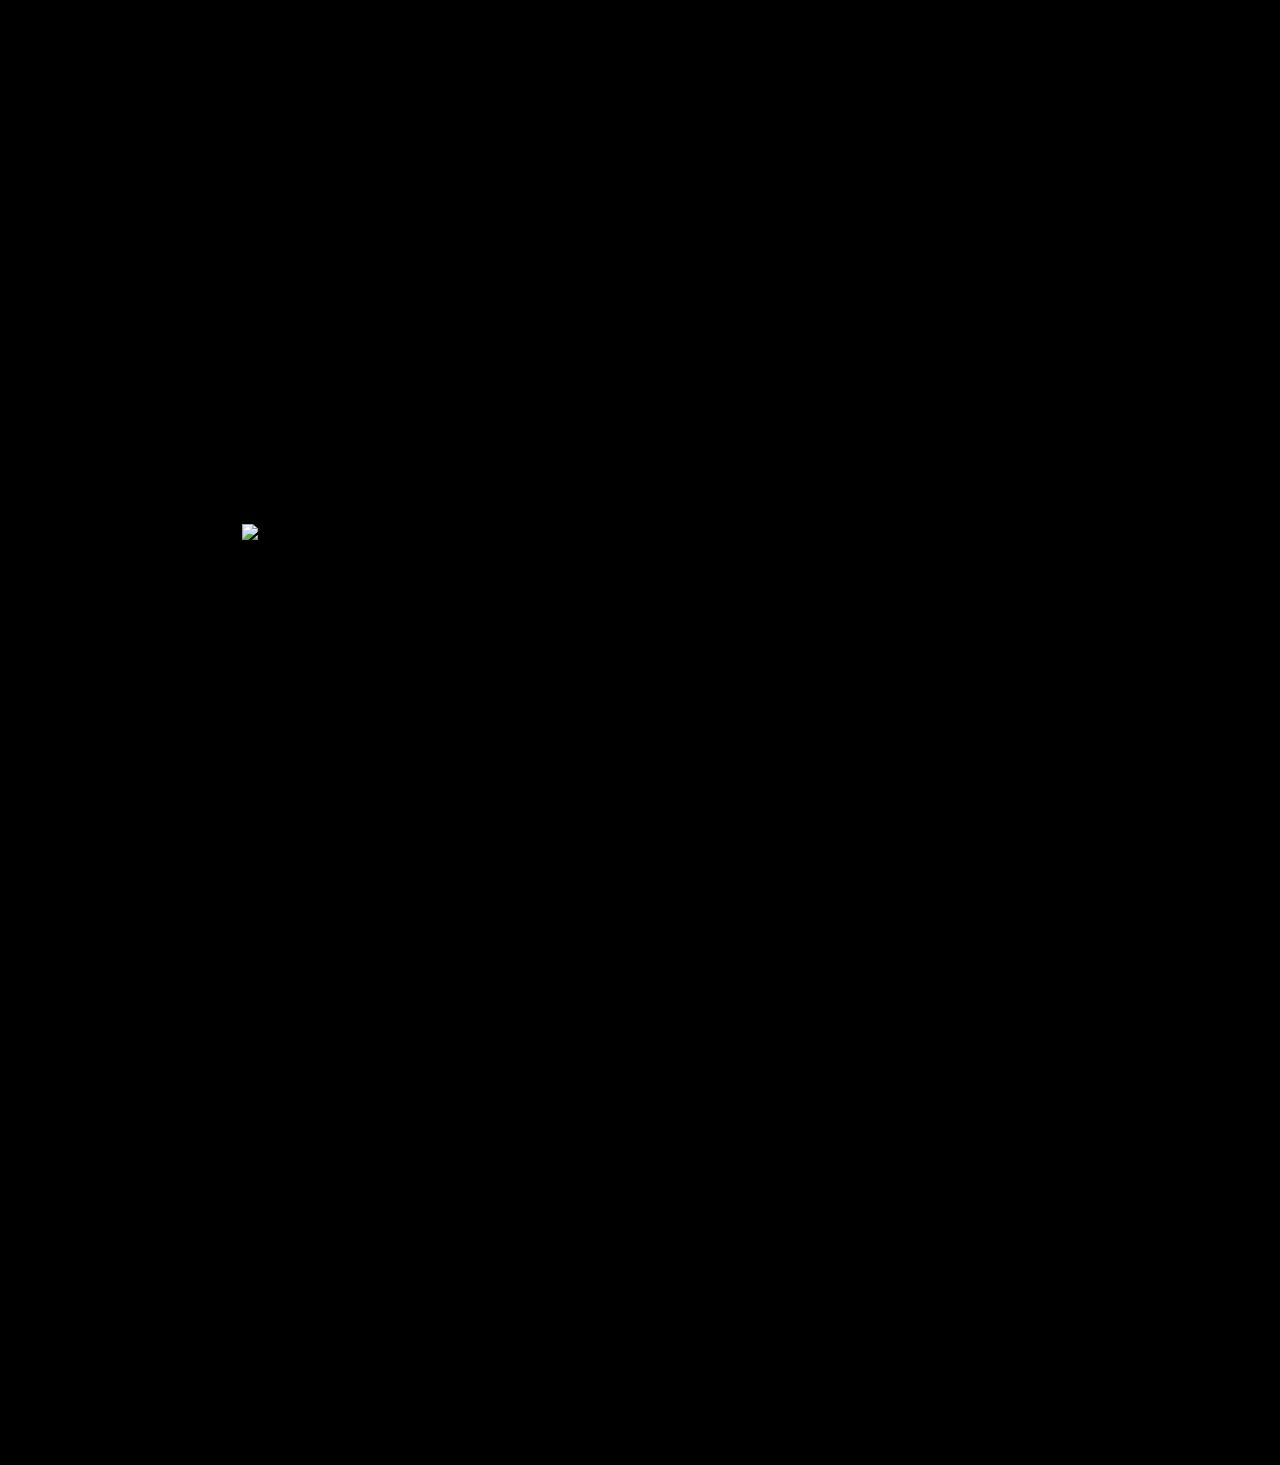
==== index.html @ ee6020fb "updating files" ====
<!DOCTYPE html>
<html>
  <head>
    <meta charset="utf-8">
    <title>LyricLibs Home</title>
    <link rel="stylesheet" type="text/css" href="./style.css">
    <link href="https://fonts.googleapis.com/css?family=Audiowide|Dekko|Covered+By+Your+Grace|Shadows+Into+Light/Permanent+Marker|Bungee+Shade|Graffiti+Treat|Chewy|Luckiest+Guy|Monoton|Paytone+One" rel="stylesheet">
  </head>
  <body class="home">
    <header class="header_home">
      <h1>Lyric Libs</h1>
    </header>
    <main class="home">
    <div class="container">
      <div class="square">
        <div class="square2">
          <div class ="container2">
      <img>
      <img src="../madlib/wills/record_nav_optimized_large.png">
        <img class="circle1">
        <img class="circle3">
         <img class="circle2">
         <img class="circle4">
       </img>
     </div>


  </main>
    <footer class="home">
      <div class="footer_home">&copy; LyricLibs LLC</div>
      <div class="footer_home"></div>
    </footer>
  </body>
</html>
---- style.css ----
main {
  height: 960px;
  width: 960px;
}


.create {
  background-color: black;
  background-size: cover;
  background-repeat: no-repeat;
  position: absolute;
}

.home {
  background-color: black;
  position: absolute;

}


header {

 font-family: 'Shadows Into Light', cursive;
 font-size: 100px;
 margin: 0 auto;
 display: inline;
 position: relative;

}


.circle1: hover{

  position: 25%, top;
  overflow: hidden;
	position: relative;
	cursor: default;
  transform-style: scale(1);

}

.circle2: hover{

   clip: 25%, bottom;
	position: relative;
	cursor: default;
  transform-style: scale(1);

}




.container {
   margin: 0 auto;
    width: 500px;
    height: 500px;
    border: 1px solid black;
}


.square {
    margin: 0 auto;
    width: 150px;
    height: 150px;
    border: 1px solid black;
    display: inline;
    }

.square2 {
   margin: 0 auto;
  width: 150px;
    height: 150px;
   border: 1px solid black;
   display: inline;
}



.container2 {
  margin: 0 auto;
  height: 600px;
  width: 600px;
  z-index: 1;
}


.img {

  width: 600px;
    height: 600px;
    margin-top: -50%;
   margin-left: -50%;
}



.player_info.country {
font-family: 'Dekko', cursive;
background-color: #DEB887;
}


.player_info.rock {
font-family: 'Permanent Marker', cursive;
background-color: #A1E68A;
}


.player_info.rnb {
font-family: 'Graffiti Treat';
background-color: #70CAD4;
}

.player_info.pop {
  background-color: #BF82E8;
font-family: 'Covered By Your Grace', cursive;
}

.country_lyrics {
font-family: 'Dekko', cursive;
background-image: url("greensplat.png");
}

.rock_lyrics {
font-family: 'Permanent Marker', cursive;
background-image: url("redsplat.png");
}


.rnb_lyrics {
font-style: 'Graffiti Treat';
background-image: url("bluesplat.png");
}

.pop_lyrics {
font-family: 'Covered By Your Grace', cursive;
background-image: url("purplesplat.png");
}



 <link href="https://fonts.googleapis.com/css?family=|Dekko|Covered+By+Your+Grace|Shadows+Into+Light/Permanent+Marker|" rel="stylesheet">
=======
body.hall {
  background-color: black;
}

h1.logo {
  font-family: "Sigmar One";
  color: #00cbcb;
}

h2.hall {
  font-family: "Monoton";
  color: #F58916;
  font-size: 50px;
  text-align: center;
}

div.HoF {
  margin-left: 50px;
  margin-right: auto;
  margin-top: 30px;
  width: 300px;
  height: 500px;
  text-align: center;
  background-image: url(assets/treblestaffsheet.gif);
  opacity: .85;
  background-size: cover;
  overflow: hidden;
}

div.HoF:hover {
  margin-left: auto;
  margin-right: auto;
  text-align: center;
  background-image: url(assets/treblestaffsheet.gif);
  opacity: .85;
  background-size: cover;
  width: 960px;
  height: 1500px;
  overflow: visible;
}

h1.country {
  font-family: 'Covered By Your Grace', cursive;
}

h2.country {
  font-family: 'Covered By Your Grace', cursive;
}

p.country {

}

h1.rock {
  font-family: 'Permanent Marker', cursive;
}

h2.rock {
  font-family: 'Permanent Marker', cursive;
}

h3.rock {

}

p.rock {

}

h1.pop {
  font-family: 'Dekko', cursive;
}

h2.pop {
  font-family: 'Dekko', cursive;
}

p.pop {

}

h1.rap {
  font-family: "Graffiti Treat", Georgia;
  font-size: 50px;
}

h2.rap {
  font-family: Georgia; serif;
  font-size: 20px;
}

p.rap {
  font-size: 16px;
  font-weight: bold;
  font-family: sans-serif;
  opacity: 1;
}

span.libbed {
  font-size: 18px;
  font-weight: bold;
  color: red;
}
>>>>>>> 78da6c491598ed5f2bb59db24adb8aadc23adc9c
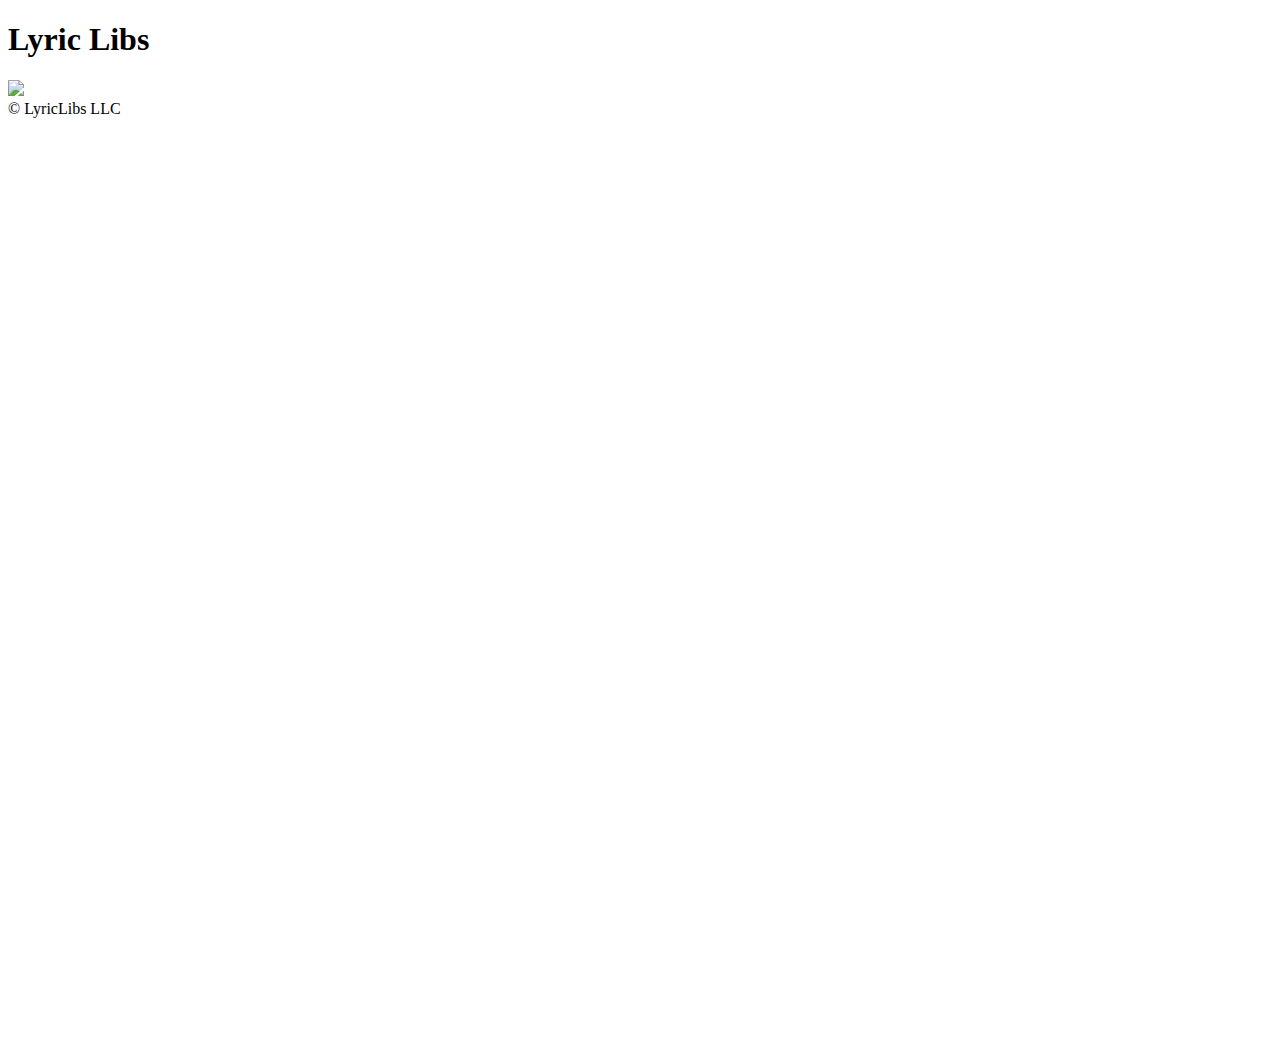
==== commit 982b46b6: "some css mods" ====
--- a/index.html
+++ b/index.html
@@ -3,29 +3,17 @@
   <head>
     <meta charset="utf-8">
     <title>LyricLibs Home</title>
-    <link rel="stylesheet" type="text/css" href="./style.css">
-    <link href="https://fonts.googleapis.com/css?family=Audiowide|Dekko|Covered+By+Your+Grace|Shadows+Into+Light/Permanent+Marker|Bungee+Shade|Graffiti+Treat|Chewy|Luckiest+Guy|Monoton|Paytone+One" rel="stylesheet">
+    <link rel="stylesheet" type="text/css" href="style.css">
+    <link href="https://fonts.googleapis.com/css?family=Audiowide|Montserrat|Dekko|Covered+By+Your+Grace|Shadows+Into+Light/Permanent+Marker|Bungee+Shade|Graffiti+Treat|Chewy|Luckiest+Guy|Monoton|Paytone+One" rel="stylesheet">
   </head>
   <body class="home">
     <header class="header_home">
       <h1>Lyric Libs</h1>
     </header>
     <main class="home">
-    <div class="container">
-      <div class="square">
-        <div class="square2">
-          <div class ="container2">
-      <img>
       <img src="../madlib/wills/record_nav_optimized_large.png">
-        <img class="circle1">
-        <img class="circle3">
-         <img class="circle2">
-         <img class="circle4">
-       </img>
-     </div>
-
-
-  </main>
+      <div></div>
+    <main>
     <footer class="home">
       <div class="footer_home">&copy; LyricLibs LLC</div>
       <div class="footer_home"></div>
--- a/style.css
+++ b/style.css
@@ -1,93 +1,66 @@
-main {
+
+body {
+
+}
+
+.create {
+  background-image: url(assets/other_better_sheetmusic.gif);
+  background-size: cover;
+  background-repeat: no-repeat;
+}
+
+main{
   height: 960px;
   width: 960px;
 }
 
-
-.create {
-  background-color: black;
-  background-size: cover;
-  background-repeat: no-repeat;
-  position: absolute;
-}
-
-.home {
-  background-color: black;
-  position: absolute;
-
-}
-
-
-header {
-
+title {
  font-family: 'Shadows Into Light', cursive;
- font-size: 100px;
- margin: 0 auto;
- display: inline;
- position: relative;
-
-}
-
-
-.circle1: hover{
-
-  position: 25%, top;
-  overflow: hidden;
-	position: relative;
-	cursor: default;
-  transform-style: scale(1);
-
-}
-
-.circle2: hover{
-
-   clip: 25%, bottom;
-	position: relative;
-	cursor: default;
-  transform-style: scale(1);
-
-}
-
-
-
-
-.container {
-   margin: 0 auto;
+  font-size: 100px;
+
+}
+
+
+
+div.container {
+  margin: 0 auto;
+    text-align: center;
     width: 500px;
     height: 500px;
     border: 1px solid black;
 }
 
 
-.square {
+div.square {
     margin: 0 auto;
     width: 150px;
     height: 150px;
+     text-align: center;
     border: 1px solid black;
     display: inline;
     }
 
-.square2 {
+div.square2 {
    margin: 0 auto;
   width: 150px;
     height: 150px;
+   text-align: center;
    border: 1px solid black;
    display: inline;
 }
 
 
 
-.container2 {
+div.Container2 {
   margin: 0 auto;
   height: 600px;
   width: 600px;
   z-index: 1;
 }
 
-
 .img {
 
-  width: 600px;
+    width: 600px;
     height: 600px;
     margin-top: -50%;
    margin-left: -50%;
@@ -117,31 +90,28 @@
 font-family: 'Covered By Your Grace', cursive;
 }
 
-.country_lyrics {
+div.country_lyrics {
 font-family: 'Dekko', cursive;
 background-image: url("greensplat.png");
 }
 
-.rock_lyrics {
+
+div.rock_lyrics {
 font-family: 'Permanent Marker', cursive;
 background-image: url("redsplat.png");
 }
 
 
-.rnb_lyrics {
+div.rnb_lyrics {
 font-style: 'Graffiti Treat';
 background-image: url("bluesplat.png");
 }
 
-.pop_lyrics {
+div.pop_lyrics {
 font-family: 'Covered By Your Grace', cursive;
 background-image: url("purplesplat.png");
 }
 
-
-
- <link href="https://fonts.googleapis.com/css?family=|Dekko|Covered+By+Your+Grace|Shadows+Into+Light/Permanent+Marker|" rel="stylesheet">
-=======
 body.hall {
   background-color: black;
 }
@@ -159,26 +129,27 @@
 }
 
 div.HoF {
-  margin-left: 50px;
+  margin-left: 350px;
   margin-right: auto;
   margin-top: 30px;
-  width: 300px;
-  height: 500px;
+  background-size: 300px 500;
+  height: 490px;
   text-align: center;
   background-image: url(assets/treblestaffsheet.gif);
   opacity: .85;
-  background-size: cover;
   overflow: hidden;
-}
+  -webkit-transition: width 4s, height 4s;
+  transition: width 4s, height 4s;
+  -webkit-transition-timing-function: ease;
+}
+
 
 div.HoF:hover {
-  margin-left: auto;
-  margin-right: auto;
+  margin: 0 auto;
   text-align: center;
   background-image: url(assets/treblestaffsheet.gif);
-  opacity: .85;
   background-size: cover;
-  width: 960px;
+  width: 100%;
   height: 1500px;
   overflow: visible;
 }
@@ -191,7 +162,13 @@
   font-family: 'Covered By Your Grace', cursive;
 }
 
+h3.country {
+  font-family: 'Montserrat';
+  color: #1F92F0;
+}
+
 p.country {
+  font-family: 'Montserrat', sans-serif;
 
 }
 
@@ -243,6 +220,5 @@
 span.libbed {
   font-size: 18px;
   font-weight: bold;
-  color: red;
-}
->>>>>>> 78da6c491598ed5f2bb59db24adb8aadc23adc9c
+  color: #F25607;
+}
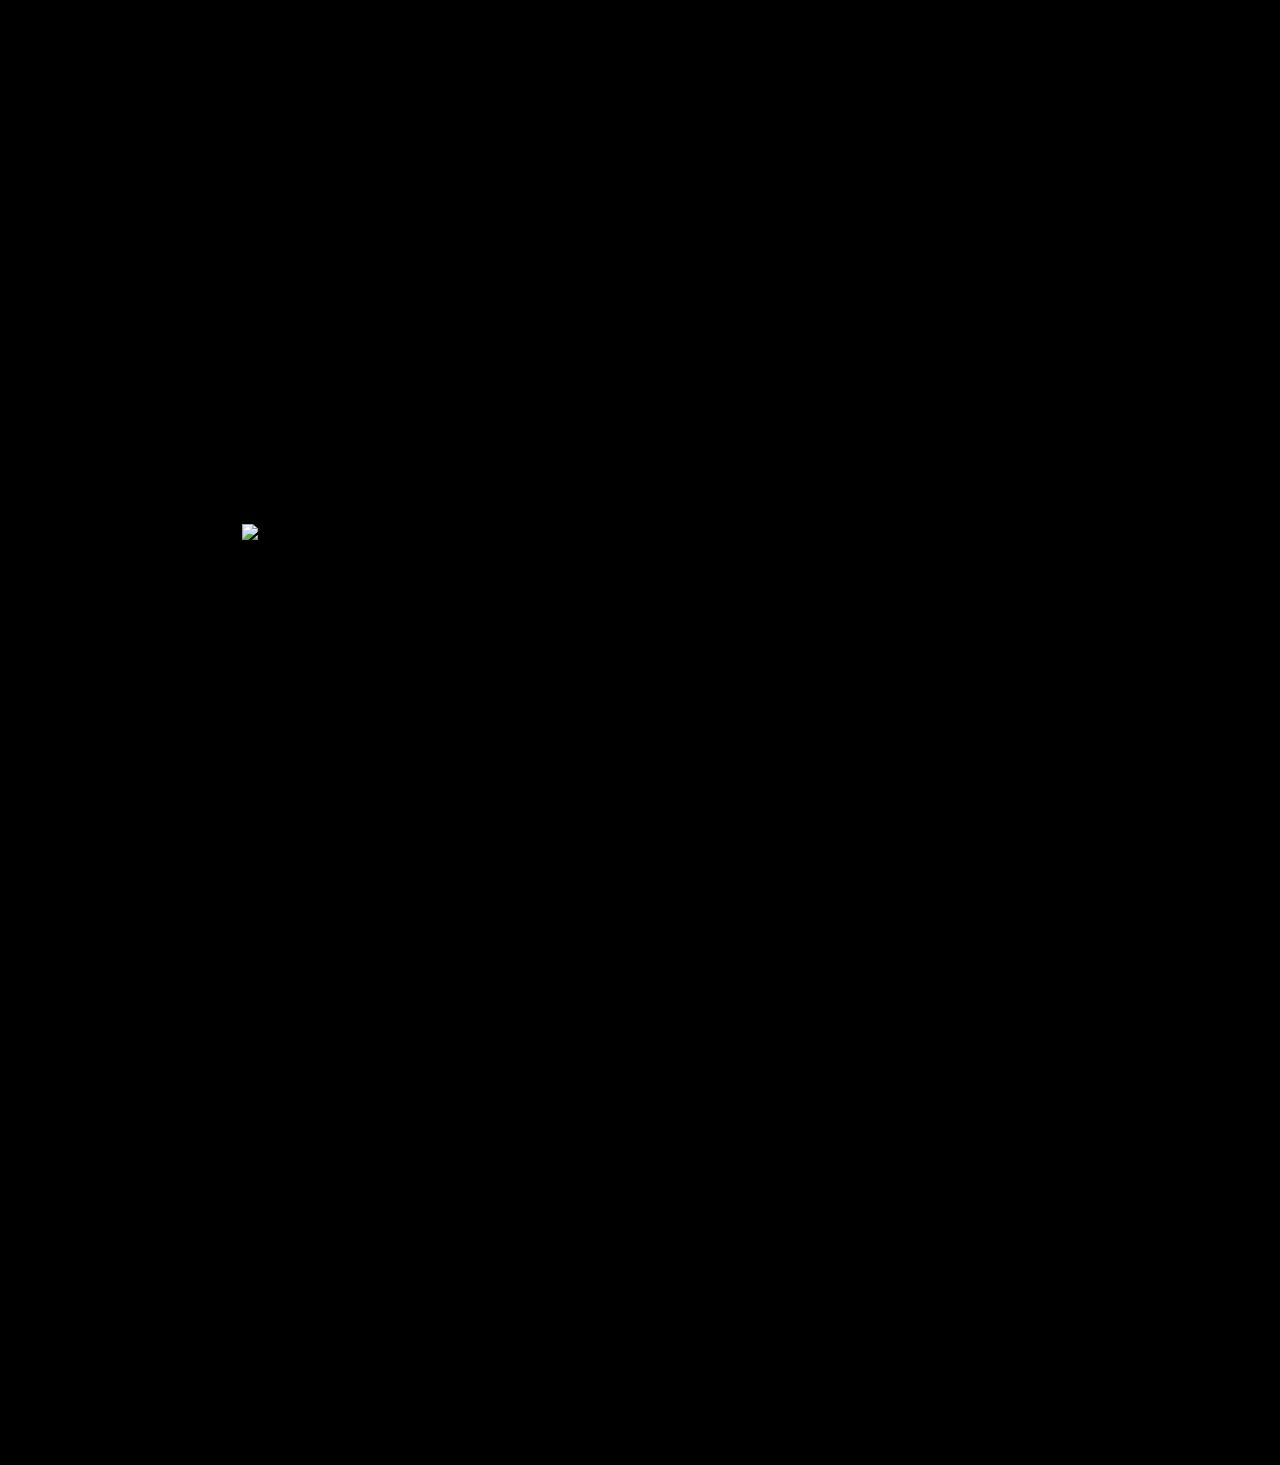
==== commit 6b16c117: "fixing merge conflict" ====
--- a/index.html
+++ b/index.html
@@ -5,15 +5,28 @@
     <title>LyricLibs Home</title>
     <link rel="stylesheet" type="text/css" href="style.css">
     <link href="https://fonts.googleapis.com/css?family=Audiowide|Montserrat|Dekko|Covered+By+Your+Grace|Shadows+Into+Light/Permanent+Marker|Bungee+Shade|Graffiti+Treat|Chewy|Luckiest+Guy|Monoton|Paytone+One" rel="stylesheet">
+    <link rel="stylesheet" type="text/css" href="./style.css">
   </head>
   <body class="home">
     <header class="header_home">
       <h1>Lyric Libs</h1>
     </header>
     <main class="home">
+    <div class="container">
+      <div class="square">
+        <div class="square2">
+          <div class ="container2">
+      <img>
       <img src="../madlib/wills/record_nav_optimized_large.png">
-      <div></div>
-    <main>
+        <img class="circle1">
+        <img class="circle3">
+         <img class="circle2">
+         <img class="circle4">
+       </img>
+     </div>
+
+
+  </main>
     <footer class="home">
       <div class="footer_home">&copy; LyricLibs LLC</div>
       <div class="footer_home"></div>
--- a/style.css
+++ b/style.css
@@ -1,66 +1,93 @@
-
-body {
-
-}
+main {
+  height: 960px;
+  width: 960px;
+}
+
 
 .create {
-  background-image: url(assets/other_better_sheetmusic.gif);
+  background-color: black;
   background-size: cover;
   background-repeat: no-repeat;
-}
-
-main{
-  height: 960px;
-  width: 960px;
-}
-
-title {
+  position: absolute;
+}
+
+.home {
+  background-color: black;
+  position: absolute;
+
+}
+
+
+header {
+
  font-family: 'Shadows Into Light', cursive;
-  font-size: 100px;
-
-}
-
-
-
-div.container {
-  margin: 0 auto;
-    text-align: center;
+ font-size: 100px;
+ margin: 0 auto;
+ display: inline;
+ position: relative;
+
+}
+
+
+.circle1: hover{
+
+  position: 25%, top;
+  overflow: hidden;
+	position: relative;
+	cursor: default;
+  transform-style: scale(1);
+
+}
+
+.circle2: hover{
+
+   clip: 25%, bottom;
+	position: relative;
+	cursor: default;
+  transform-style: scale(1);
+
+}
+
+
+
+
+.container {
+   margin: 0 auto;
     width: 500px;
     height: 500px;
     border: 1px solid black;
 }
 
 
-div.square {
+.square {
     margin: 0 auto;
     width: 150px;
     height: 150px;
-     text-align: center;
     border: 1px solid black;
     display: inline;
     }
 
-div.square2 {
+.square2 {
    margin: 0 auto;
   width: 150px;
     height: 150px;
-   text-align: center;
    border: 1px solid black;
    display: inline;
 }
 
 
 
-div.Container2 {
+.container2 {
   margin: 0 auto;
   height: 600px;
   width: 600px;
   z-index: 1;
 }
 
+
 .img {
 
-    width: 600px;
+  width: 600px;
     height: 600px;
     margin-top: -50%;
    margin-left: -50%;
@@ -90,24 +117,23 @@
 font-family: 'Covered By Your Grace', cursive;
 }
 
-div.country_lyrics {
+.country_lyrics {
 font-family: 'Dekko', cursive;
 background-image: url("greensplat.png");
 }
 
-
-div.rock_lyrics {
+.rock_lyrics {
 font-family: 'Permanent Marker', cursive;
 background-image: url("redsplat.png");
 }
 
 
-div.rnb_lyrics {
+.rnb_lyrics {
 font-style: 'Graffiti Treat';
 background-image: url("bluesplat.png");
 }
 
-div.pop_lyrics {
+.pop_lyrics {
 font-family: 'Covered By Your Grace', cursive;
 background-image: url("purplesplat.png");
 }
--- a/style.css
+++ b/style.css
@@ -1,66 +1,93 @@
-
-body {
-
-}
+main {
+  height: 960px;
+  width: 960px;
+}
+
 
 .create {
-  background-image: url(assets/other_better_sheetmusic.gif);
+  background-color: black;
   background-size: cover;
   background-repeat: no-repeat;
-}
-
-main{
-  height: 960px;
-  width: 960px;
-}
-
-title {
+  position: absolute;
+}
+
+.home {
+  background-color: black;
+  position: absolute;
+
+}
+
+
+header {
+
  font-family: 'Shadows Into Light', cursive;
-  font-size: 100px;
-
-}
-
-
-
-div.container {
-  margin: 0 auto;
-    text-align: center;
+ font-size: 100px;
+ margin: 0 auto;
+ display: inline;
+ position: relative;
+
+}
+
+
+.circle1: hover{
+
+  position: 25%, top;
+  overflow: hidden;
+	position: relative;
+	cursor: default;
+  transform-style: scale(1);
+
+}
+
+.circle2: hover{
+
+   clip: 25%, bottom;
+	position: relative;
+	cursor: default;
+  transform-style: scale(1);
+
+}
+
+
+
+
+.container {
+   margin: 0 auto;
     width: 500px;
     height: 500px;
     border: 1px solid black;
 }
 
 
-div.square {
+.square {
     margin: 0 auto;
     width: 150px;
     height: 150px;
-     text-align: center;
     border: 1px solid black;
     display: inline;
     }
 
-div.square2 {
+.square2 {
    margin: 0 auto;
   width: 150px;
     height: 150px;
-   text-align: center;
    border: 1px solid black;
    display: inline;
 }
 
 
 
-div.Container2 {
+.container2 {
   margin: 0 auto;
   height: 600px;
   width: 600px;
   z-index: 1;
 }
 
+
 .img {
 
-    width: 600px;
+  width: 600px;
     height: 600px;
     margin-top: -50%;
    margin-left: -50%;
@@ -90,24 +117,23 @@
 font-family: 'Covered By Your Grace', cursive;
 }
 
-div.country_lyrics {
+.country_lyrics {
 font-family: 'Dekko', cursive;
 background-image: url("greensplat.png");
 }
 
-
-div.rock_lyrics {
+.rock_lyrics {
 font-family: 'Permanent Marker', cursive;
 background-image: url("redsplat.png");
 }
 
 
-div.rnb_lyrics {
+.rnb_lyrics {
 font-style: 'Graffiti Treat';
 background-image: url("bluesplat.png");
 }
 
-div.pop_lyrics {
+.pop_lyrics {
 font-family: 'Covered By Your Grace', cursive;
 background-image: url("purplesplat.png");
 }
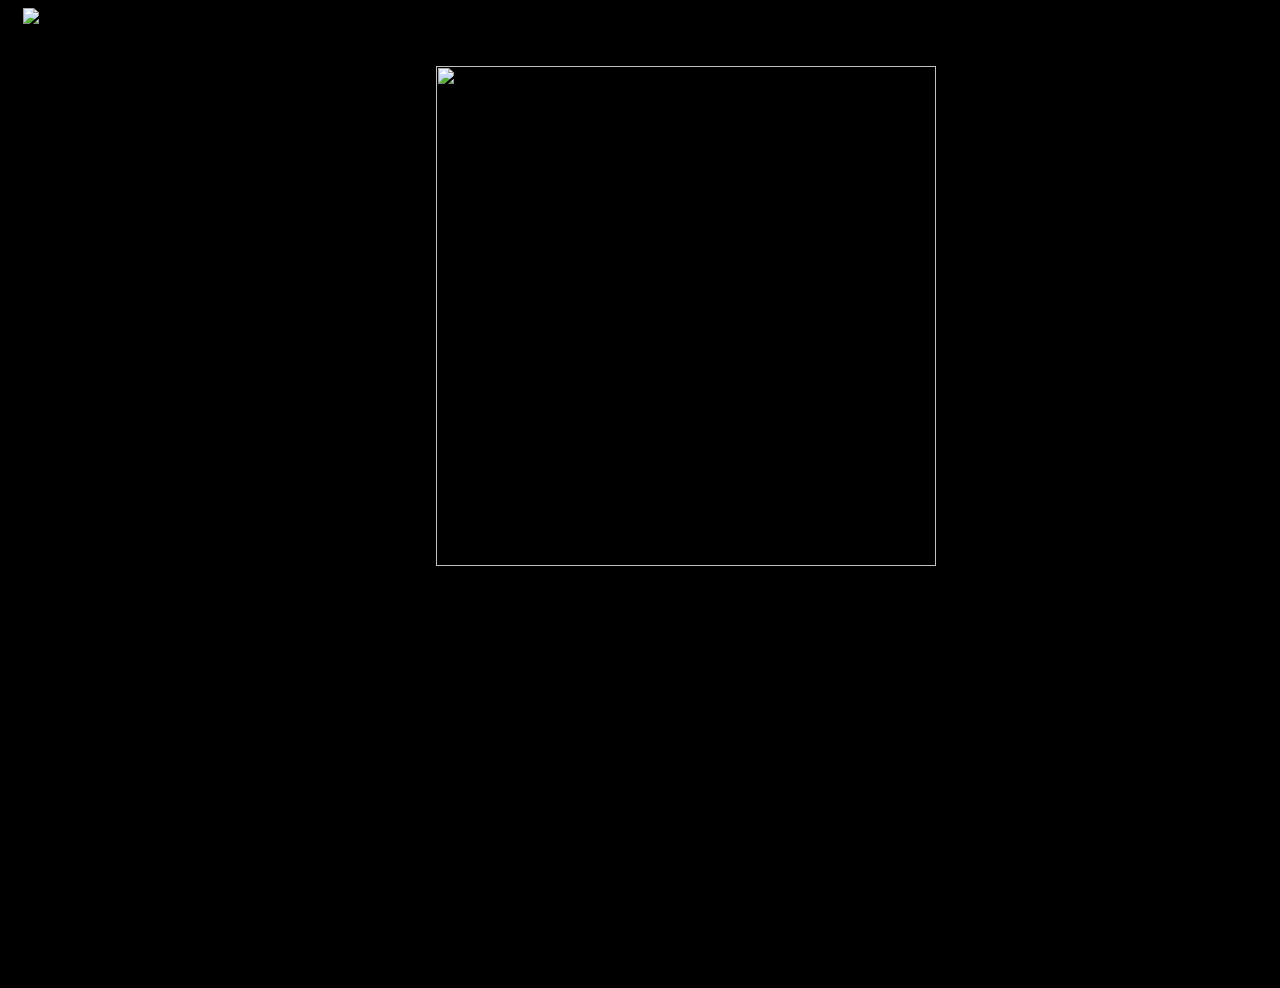
==== commit 0e2b98df: "jesus harold cristo i think i finally got it" ====
--- a/index.html
+++ b/index.html
@@ -9,27 +9,21 @@
   </head>
   <body class="home">
     <header class="header_home">
-      <h1>Lyric Libs</h1>
+      <img src="assets/LyricLibsBanner.png" class="banner">
     </header>
     <main class="home">
     <div class="container">
-      <div class="square">
-        <div class="square2">
-          <div class ="container2">
-      <img>
-      <img src="../madlib/wills/record_nav_optimized_large.png">
-        <img class="circle1">
-        <img class="circle3">
-         <img class="circle2">
-         <img class="circle4">
-       </img>
-     </div>
-
-
-  </main>
+      <img src="../madlib/wills/record_nav_optimized_large.png" class="record1">
+      <a id="rock_link" href="index2.html"><img class="hidden" id="rock_piece" src="../madlib/navIMGupdt/rockQuadA.png"></a>
+      <a id="pop_link" href="index2.html"><img class="hidden" id="pop_piece" src="../madlib/navIMGupdt/popQuadB.png" href="index2.html"></a>
+      <a id="rnb_link" href="index2.html"><img class="hidden" id="rnb_piece" src="../madlib/navIMGupdt/rnbQuadC.png" href="index2.html"></a>
+      <a id="country_link" href="index2.html"><img class="hidden" id="country_piece" src="../madlib/navIMGupdt/countryQuadD.png" href="index2.html"></a>
+    </div>
+    </main>
     <footer class="home">
       <div class="footer_home">&copy; LyricLibs LLC</div>
       <div class="footer_home"></div>
     </footer>
+    <script type="text/javascript" src="app1.js"></script>
   </body>
 </html>
--- a/style.css
+++ b/style.css
@@ -17,8 +17,7 @@
 
 }
 
-
-header {
+/*header {
 
  font-family: 'Shadows Into Light', cursive;
  font-size: 100px;
@@ -26,74 +25,148 @@
  display: inline;
  position: relative;
 
-}
-
-
-.circle1: hover{
-
-  position: 25%, top;
-  overflow: hidden;
-	position: relative;
-	cursor: default;
-  transform-style: scale(1);
-
-}
-
-.circle2: hover{
-
-   clip: 25%, bottom;
-	position: relative;
-	cursor: default;
-  transform-style: scale(1);
-
-}
-
-
-
-
-.container {
-   margin: 0 auto;
-    width: 500px;
-    height: 500px;
-    border: 1px solid black;
-}
-
-
-.square {
-    margin: 0 auto;
-    width: 150px;
-    height: 150px;
-    border: 1px solid black;
-    display: inline;
-    }
-
-.square2 {
-   margin: 0 auto;
-  width: 150px;
-    height: 150px;
-   border: 1px solid black;
-   display: inline;
-}
-
-
-
-.container2 {
-  margin: 0 auto;
-  height: 600px;
-  width: 600px;
-  z-index: 1;
-}
-
-
-.img {
-
-  width: 600px;
-    height: 600px;
-    margin-top: -50%;
-   margin-left: -50%;
-}
-
-
+}*/
+
+header {
+  margin-left: 15px;
+}
+
+img.banner {
+  height: 120px;
+}
+
+div.container {
+  padding: 50px;
+   margin-left: 90px;
+   margin-top: -300px;
+   width: 500px;
+   height: 500px;
+   top: 30%;
+   left: 30%;
+   position: relative;
+}
+
+img.record1 {
+  position: absolute;
+  height: 500px;
+  width: 500px;
+}
+
+}
+
+#rock_link {
+  position: absolute;
+  top: 50px;
+  left: 50px;
+  height: 250px;
+  width: 250px;
+  border: 0px;
+}
+
+#pop_link {
+  position: absolute;
+  top: 50px;
+  right: 50px;
+  height: 250px;
+  width: 250px;
+  border: 0px;
+}
+
+#rnb_link {
+  position: absolute;
+  top: 50px;
+  left: 0px;
+  height: 250px;
+  width: 250px;
+  border: 0px;
+}
+
+#country_link {
+  position: absolute;
+  top: 50px;
+  right: 0px;
+  height: 250px;
+  width: 250px;
+  border: 0px;
+}
+
+#rock_piece {
+  position: absolute;
+  top: 50px;
+  left: 60px;
+  height: 250px;
+  width: 250px;
+  border: 0px;
+  opacity: 0;
+}
+
+#pop_piece {
+  position: absolute;
+  top: 0px;
+  right: -10px;
+  height: 250px;
+  width: 250px;
+  border: 0px;
+  opacity: 0;
+}
+
+#rnb_piece {
+  position: absolute;
+  top: 250px;
+  left: 60px;
+  height: 250px;
+  width: 250px;
+  border: 0px;
+  opacity: 0;
+}
+
+#country_piece {
+  position: absolute;
+  top: 250px;
+  right: 40px;
+  height: 250px;
+  width: 250px;
+  border: 0px;
+  opacity: 0;
+}
+
+/*#rock_piece:hover {
+  position: absolute;
+  top: 50px;
+  left: 60px;
+  height: 300px;
+  width: 300px;
+  border: 0px;
+}
+
+#pop_piece:hover {
+  position: absolute;
+  top: 50px;
+  right: 50px;
+  height: 300px;
+  width: 300px;
+  border: 0px;
+}
+
+#rnb_piece:hover {
+  position: absolute;
+  top: 350px;
+  left: 60px;
+  height: 300px;
+  width: 300px;
+  border: 0px;
+  opacity: 1;
+}
+
+#country_piece:hover {
+  position: absolute;
+  top: 350px;
+  right: 50px;
+  height: 300px;
+  width: 300px;
+  border: 0px;
+  opacity: 1;
+}*/
 
 .player_info.country {
 font-family: 'Dekko', cursive;
@@ -140,11 +213,6 @@
 
 body.hall {
   background-color: black;
-}
-
-h1.logo {
-  font-family: "Sigmar One";
-  color: #00cbcb;
 }
 
 h2.hall {
@@ -158,11 +226,12 @@
   margin-left: 350px;
   margin-right: auto;
   margin-top: 30px;
+  margin-bottom: 15px;
   background-size: 300px 500;
   height: 490px;
   text-align: center;
-  background-image: url(assets/treblestaffsheet.gif);
-  opacity: .85;
+  background-image: url(assets/treblestaffsheet.png);
+  background-color: white;
   overflow: hidden;
   -webkit-transition: width 4s, height 4s;
   transition: width 4s, height 4s;
@@ -172,12 +241,14 @@
 
 div.HoF:hover {
   margin: 0 auto;
+  margin-top: 30px;
   text-align: center;
-  background-image: url(assets/treblestaffsheet.gif);
+  background-image: url(assets/treblestaffsheet.png);
+  background-color: white;
   background-size: cover;
   width: 100%;
   height: 1500px;
-  overflow: visible;
+  overflow: hidden;
 }
 
 h1.country {
@@ -190,7 +261,7 @@
 
 h3.country {
   font-family: 'Montserrat';
-  color: #1F92F0;
+  color: #3449B7;
 }
 
 p.country {
@@ -207,11 +278,12 @@
 }
 
 h3.rock {
-
+  font-family: 'Permanent Marker', cursive;
+  color: #3449B7;
 }
 
 p.rock {
-
+  font-family: 'Permanent Marker', cursive;
 }
 
 h1.pop {
@@ -220,6 +292,10 @@
 
 h2.pop {
   font-family: 'Dekko', cursive;
+}
+
+h3.pop {
+  color: #3449B7;
 }
 
 p.pop {
@@ -234,6 +310,11 @@
 h2.rap {
   font-family: Georgia; serif;
   font-size: 20px;
+}
+
+h3.rap {
+  font-family: Georgie; serif;
+  color: #3449B7;
 }
 
 p.rap {
--- a/style.css
+++ b/style.css
@@ -17,8 +17,7 @@
 
 }
 
-
-header {
+/*header {
 
  font-family: 'Shadows Into Light', cursive;
  font-size: 100px;
@@ -26,74 +25,148 @@
  display: inline;
  position: relative;
 
-}
-
-
-.circle1: hover{
-
-  position: 25%, top;
-  overflow: hidden;
-	position: relative;
-	cursor: default;
-  transform-style: scale(1);
-
-}
-
-.circle2: hover{
-
-   clip: 25%, bottom;
-	position: relative;
-	cursor: default;
-  transform-style: scale(1);
-
-}
-
-
-
-
-.container {
-   margin: 0 auto;
-    width: 500px;
-    height: 500px;
-    border: 1px solid black;
-}
-
-
-.square {
-    margin: 0 auto;
-    width: 150px;
-    height: 150px;
-    border: 1px solid black;
-    display: inline;
-    }
-
-.square2 {
-   margin: 0 auto;
-  width: 150px;
-    height: 150px;
-   border: 1px solid black;
-   display: inline;
-}
-
-
-
-.container2 {
-  margin: 0 auto;
-  height: 600px;
-  width: 600px;
-  z-index: 1;
-}
-
-
-.img {
-
-  width: 600px;
-    height: 600px;
-    margin-top: -50%;
-   margin-left: -50%;
-}
-
-
+}*/
+
+header {
+  margin-left: 15px;
+}
+
+img.banner {
+  height: 120px;
+}
+
+div.container {
+  padding: 50px;
+   margin-left: 90px;
+   margin-top: -300px;
+   width: 500px;
+   height: 500px;
+   top: 30%;
+   left: 30%;
+   position: relative;
+}
+
+img.record1 {
+  position: absolute;
+  height: 500px;
+  width: 500px;
+}
+
+}
+
+#rock_link {
+  position: absolute;
+  top: 50px;
+  left: 50px;
+  height: 250px;
+  width: 250px;
+  border: 0px;
+}
+
+#pop_link {
+  position: absolute;
+  top: 50px;
+  right: 50px;
+  height: 250px;
+  width: 250px;
+  border: 0px;
+}
+
+#rnb_link {
+  position: absolute;
+  top: 50px;
+  left: 0px;
+  height: 250px;
+  width: 250px;
+  border: 0px;
+}
+
+#country_link {
+  position: absolute;
+  top: 50px;
+  right: 0px;
+  height: 250px;
+  width: 250px;
+  border: 0px;
+}
+
+#rock_piece {
+  position: absolute;
+  top: 50px;
+  left: 60px;
+  height: 250px;
+  width: 250px;
+  border: 0px;
+  opacity: 0;
+}
+
+#pop_piece {
+  position: absolute;
+  top: 0px;
+  right: -10px;
+  height: 250px;
+  width: 250px;
+  border: 0px;
+  opacity: 0;
+}
+
+#rnb_piece {
+  position: absolute;
+  top: 250px;
+  left: 60px;
+  height: 250px;
+  width: 250px;
+  border: 0px;
+  opacity: 0;
+}
+
+#country_piece {
+  position: absolute;
+  top: 250px;
+  right: 40px;
+  height: 250px;
+  width: 250px;
+  border: 0px;
+  opacity: 0;
+}
+
+/*#rock_piece:hover {
+  position: absolute;
+  top: 50px;
+  left: 60px;
+  height: 300px;
+  width: 300px;
+  border: 0px;
+}
+
+#pop_piece:hover {
+  position: absolute;
+  top: 50px;
+  right: 50px;
+  height: 300px;
+  width: 300px;
+  border: 0px;
+}
+
+#rnb_piece:hover {
+  position: absolute;
+  top: 350px;
+  left: 60px;
+  height: 300px;
+  width: 300px;
+  border: 0px;
+  opacity: 1;
+}
+
+#country_piece:hover {
+  position: absolute;
+  top: 350px;
+  right: 50px;
+  height: 300px;
+  width: 300px;
+  border: 0px;
+  opacity: 1;
+}*/
 
 .player_info.country {
 font-family: 'Dekko', cursive;
@@ -140,11 +213,6 @@
 
 body.hall {
   background-color: black;
-}
-
-h1.logo {
-  font-family: "Sigmar One";
-  color: #00cbcb;
 }
 
 h2.hall {
@@ -158,11 +226,12 @@
   margin-left: 350px;
   margin-right: auto;
   margin-top: 30px;
+  margin-bottom: 15px;
   background-size: 300px 500;
   height: 490px;
   text-align: center;
-  background-image: url(assets/treblestaffsheet.gif);
-  opacity: .85;
+  background-image: url(assets/treblestaffsheet.png);
+  background-color: white;
   overflow: hidden;
   -webkit-transition: width 4s, height 4s;
   transition: width 4s, height 4s;
@@ -172,12 +241,14 @@
 
 div.HoF:hover {
   margin: 0 auto;
+  margin-top: 30px;
   text-align: center;
-  background-image: url(assets/treblestaffsheet.gif);
+  background-image: url(assets/treblestaffsheet.png);
+  background-color: white;
   background-size: cover;
   width: 100%;
   height: 1500px;
-  overflow: visible;
+  overflow: hidden;
 }
 
 h1.country {
@@ -190,7 +261,7 @@
 
 h3.country {
   font-family: 'Montserrat';
-  color: #1F92F0;
+  color: #3449B7;
 }
 
 p.country {
@@ -207,11 +278,12 @@
 }
 
 h3.rock {
-
+  font-family: 'Permanent Marker', cursive;
+  color: #3449B7;
 }
 
 p.rock {
-
+  font-family: 'Permanent Marker', cursive;
 }
 
 h1.pop {
@@ -220,6 +292,10 @@
 
 h2.pop {
   font-family: 'Dekko', cursive;
+}
+
+h3.pop {
+  color: #3449B7;
 }
 
 p.pop {
@@ -234,6 +310,11 @@
 h2.rap {
   font-family: Georgia; serif;
   font-size: 20px;
+}
+
+h3.rap {
+  font-family: Georgie; serif;
+  color: #3449B7;
 }
 
 p.rap {
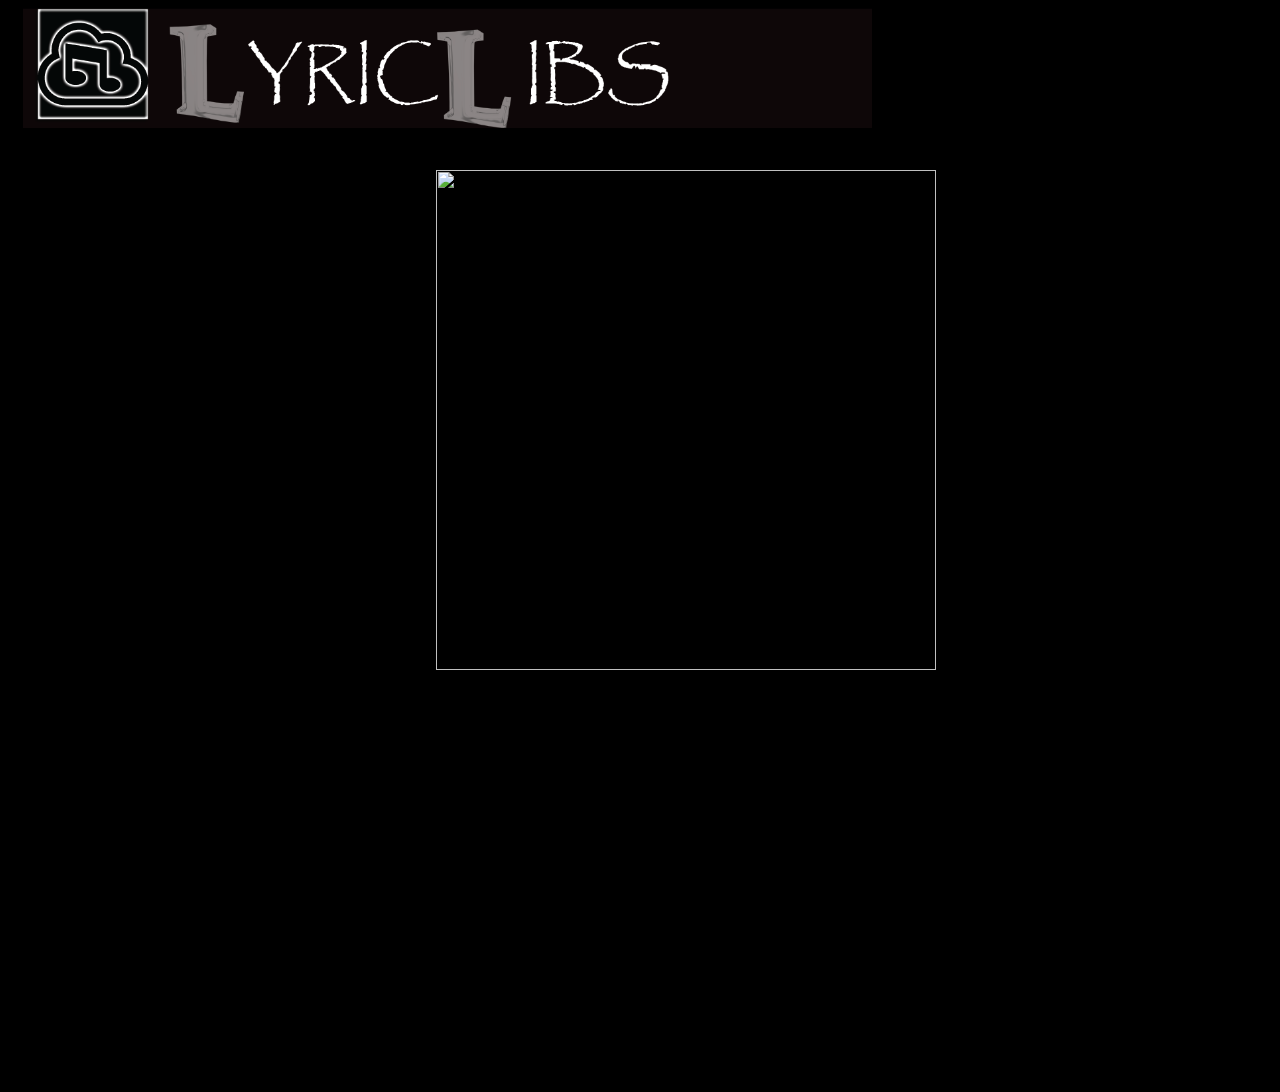
==== commit 3c3101a5: "merge" ====
--- a/index.html
+++ b/index.html
@@ -13,11 +13,12 @@
     </header>
     <main class="home">
     <div class="container">
+      <map>
       <img src="../madlib/wills/record_nav_optimized_large.png" class="record1">
       <a id="rock_link" href="index2.html"><img class="hidden" id="rock_piece" src="../madlib/navIMGupdt/rockQuadA.png"></a>
-      <a id="pop_link" href="index2.html"><img class="hidden" id="pop_piece" src="../madlib/navIMGupdt/popQuadB.png" href="index2.html"></a>
-      <a id="rnb_link" href="index2.html"><img class="hidden" id="rnb_piece" src="../madlib/navIMGupdt/rnbQuadC.png" href="index2.html"></a>
-      <a id="country_link" href="index2.html"><img class="hidden" id="country_piece" src="../madlib/navIMGupdt/countryQuadD.png" href="index2.html"></a>
+      <a id="pop_link" href="index2.html"><img class="hidden" id="pop_piece" src="../madlib/navIMGupdt/popQuadB.png"></a>
+      <a id="rnb_link" href="index2.html"><img class="hidden" id="rnb_piece" src="../madlib/navIMGupdt/rnbQuadC.png"></a>
+      <a id="country_link" href="index2.html"><img class="hidden" id="country_piece" src="../madlib/navIMGupdt/countryQuadD.png"></a>
     </div>
     </main>
     <footer class="home">
--- a/style.css
+++ b/style.css
@@ -50,8 +50,7 @@
   position: absolute;
   height: 500px;
   width: 500px;
-}
-
+  z-index: 1;
 }
 
 #rock_link {
@@ -61,6 +60,7 @@
   height: 250px;
   width: 250px;
   border: 0px;
+  z-index: 2;
 }
 
 #pop_link {
@@ -70,64 +70,89 @@
   height: 250px;
   width: 250px;
   border: 0px;
+  z-index: 2;
 }
 
 #rnb_link {
   position: absolute;
-  top: 50px;
-  left: 0px;
-  height: 250px;
-  width: 250px;
-  border: 0px;
+  top: 300px;
+  left: 50px;
+  height: 250px;
+  width: 250px;
+  border: 0px;
+  z-index: 2;
 }
 
 #country_link {
   position: absolute;
-  top: 50px;
-  right: 0px;
-  height: 250px;
-  width: 250px;
-  border: 0px;
+  top: 300px;
+  right: 50px;
+  height: 250px;
+  width: 250px;
+  border: 0px;
+  z-index: 2;
 }
 
 #rock_piece {
-  position: absolute;
   top: 50px;
   left: 60px;
   height: 250px;
   width: 250px;
   border: 0px;
-  opacity: 0;
+  z-index: : 2;
 }
 
 #pop_piece {
-  position: absolute;
+  top: 300px;
+  right: 50px;
+  height: 250px;
+  width: 250px;
+  border: 0px;
+  opacity: 0;
+}
+
+#rock_piece {
+  /*position: absolute;
+  top: 50px;
+  left: 60px;*/
+  display: block;
+  height: 250px;
+  width: 250px;
+  border: 0px;
+  opacity: 0;
+}
+
+#pop_piece {
+  /*position: absolute;
   top: 0px;
-  right: -10px;
-  height: 250px;
-  width: 250px;
-  border: 0px;
-  opacity: 0;
+  right: -10px;*/
+  height: 250px;
+  width: 250px;
+  border: 0px;
+  opacity: 0;
+  display: block;
 }
 
 #rnb_piece {
-  position: absolute;
+  /*position: absolute;
   top: 250px;
-  left: 60px;
-  height: 250px;
-  width: 250px;
-  border: 0px;
-  opacity: 0;
+  left: 60px;*/
+  height: 250px;
+  width: 250px;
+  border: 0px;
+  opacity: 0;
+  display: block;
 }
 
 #country_piece {
-  position: absolute;
+  /*position: absolute;
   top: 250px;
-  right: 40px;
-  height: 250px;
-  width: 250px;
-  border: 0px;
-  opacity: 0;
+  right: 40px;*/
+  height: 250px;
+  width: 250px;
+  border: 0px;
+  opacity: 0;
+  display: block;
 }
 
 /*#rock_piece:hover {
@@ -140,12 +165,29 @@
 }
 
 #pop_piece:hover {
-  position: absolute;
-  top: 50px;
-  right: 50px;
-  height: 300px;
-  width: 300px;
-  border: 0px;
+>>>>>>> a3932997104d0e115d7c210b27635488715e4181
+  position: absolute;
+  top: 0px;
+  right: -10px;
+  height: 250px;
+  width: 250px;
+  border: 0px;
+<<<<<<< HEAD
+  opacity: 0;
+}
+
+#rnb_piece {
+  position: absolute;
+  top: 250px;
+  left: 60px;
+  height: 250px;
+  width: 250px;
+  border: 0px;
+  opacity: 0;
+}
+
+#country_piece {
+=======
 }
 
 #rnb_piece:hover {
@@ -158,57 +200,183 @@
   opacity: 1;
 }
 
+<<<<<<< HEAD
+
+.dark-matter {
+    margin-left: auto;
+    margin-right: auto;
+    max-width: 500px;
+    background: #555;
+    padding: 20px 30px 20px 30px;
+    font: 12px "Helvetica Neue", Helvetica, Arial, sans-serif;
+    color: #D3D3D3;
+    text-shadow: 1px 1px 1px #444;
+    border: none;
+    border-radius: 5px;
+    -webkit-border-radius: 5px;
+    -moz-border-radius: 5px;
+}
+.dark-matter h1 {
+    padding: 0px 0px 10px 40px;
+    display: block;
+    border-bottom: 1px solid #444;
+    margin: -10px -30px 30px -30px;
+}
+.dark-matter h1>span {
+    display: block;
+    font-size: 11px;
+}
+.dark-matter label {
+    display: block;
+    margin: 0px 0px 5px;
+}
+.dark-matter label>span {
+    float: left;
+    width: 20%;
+    text-align: right;
+    padding-right: 10px;
+    margin-top: 10px;
+    font-weight: bold;
+}
+.dark-matter input[type="text"], .dark-matter input[type="email"], .dark-matter textarea, .dark-matter select {
+    border: none;
+    color: #525252;
+    height: 25px;
+    line-height:15px;
+    margin-bottom: 16px;
+    margin-right: 6px;
+    margin-top: 2px;
+    outline: 0 none;
+    padding: 5px 0px 5px 5px;
+    width: 70%;
+    border-radius: 2px;
+    -webkit-border-radius: 2px;
+    -moz-border-radius: 2px;
+    -moz-box-shadow: inset 0 1px 1px rgba(0, 0, 0, 0.075);
+    background: #DFDFDF;
+}
+.dark-matter select {
+    background: #DFDFDF url('down-arrow.png') no-repeat right;
+    appearance:none;
+    -webkit-appearance:none;
+    -moz-appearance: none;
+    text-indent: 0.01px;
+    text-overflow: '';
+    width: 70%;
+    height: 35px;
+    color: #525252;
+    line-height: 25px;
+}
+.dark-matter textarea{
+    height:100px;
+    padding: 5px 0px 0px 5px;
+    width: 70%;
+}
+
+button {
+    background: #FFCC02;
+    border: none;
+    padding: 10px 25px 10px 25px;
+    color: #585858;
+    border-radius: 4px;
+    -moz-border-radius: 4px;
+    -webkit-border-radius: 4px;
+    text-shadow: 1px 1px 1px #FFE477;
+    font-weight: bold;
+    box-shadow: 1px 1px 1px #3D3D3D;
+    -webkit-box-shadow:1px 1px 1px #3D3D3D;
+    -moz-box-shadow:1px 1px 1px #3D3D3D;
+}
+
+dark-matter.button:hover {
+    color: #333;
+    background-color: #EBEBEB;
+}
+
+#player_info_country {
+=======
 #country_piece:hover {
-  position: absolute;
-  top: 350px;
-  right: 50px;
-  height: 300px;
-  width: 300px;
-  border: 0px;
+>>>>>>> a3932997104d0e115d7c210b27635488715e4181
+  position: absolute;
+  top: 250px;
+  right: 40px;
+  height: 250px;
+  width: 250px;
+  border: 0px;
+<<<<<<< HEAD
+  opacity: 0;
+}
+=======
   opacity: 1;
 }*/
 
 .player_info.country {
+>>>>>>> 99d42040e817ee4d38997c232241b8f2e5af6615
 font-family: 'Dekko', cursive;
 background-color: #DEB887;
 }
 
-
-.player_info.rock {
+#player_info_rock {
+  position: relative;
 font-family: 'Permanent Marker', cursive;
 background-color: #A1E68A;
 }
 
 
-.player_info.rnb {
+#player_info_rnb {
 font-family: 'Graffiti Treat';
 background-color: #70CAD4;
-}
-
-.player_info.pop {
+
+}
+
+#player_info_pop {
   background-color: #BF82E8;
 font-family: 'Covered By Your Grace', cursive;
 }
 
-.country_lyrics {
+splatter.country_lyrics {
 font-family: 'Dekko', cursive;
-background-image: url("greensplat.png");
-}
-
-.rock_lyrics {
+width  : 740px;
+height : 498px;
+margin : 0 auto;
+
+
+background: #FFF url("../treblestaffsheet.png");
+
+}
+
+splatter.rock_lyrics {
 font-family: 'Permanent Marker', cursive;
-background-image: url("redsplat.png");
-}
-
-
-.rnb_lyrics {
+background-image: url("../redsplat.png");
+width  : 740px;
+height : 498px;
+margin : 0 auto;
+
+background: #FFF url("../treblestaffsheet.png");
+
+}
+
+
+#rnb_lyrics {
 font-style: 'Graffiti Treat';
-background-image: url("bluesplat.png");
-}
-
-.pop_lyrics {
+background-image: url("../bluesplat.png");
+width  : 740px;
+height : 498px;
+margin : 0 auto;
+
+background: #FFF url("../treblestaffsheet.png");
+
+}
+
+#pop_lyrics {
 font-family: 'Covered By Your Grace', cursive;
-background-image: url("purplesplat.png");
+background-image: url("../purple.png");
+width  : 740px;
+height : 498px;
+margin : 0 auto;
+
+background: #FFF url("../treblestaffsheet.png");
+
 }
 
 body.hall {
@@ -313,14 +481,14 @@
 }
 
 h3.rap {
-  font-family: Georgie; serif;
+  font-family: Georgia; serif;
   color: #3449B7;
 }
 
 p.rap {
   font-size: 16px;
   font-weight: bold;
-  font-family: sans-serif;
+  font-family: Georgia, sans-serif;
   opacity: 1;
 }
 
--- a/style.css
+++ b/style.css
@@ -50,8 +50,7 @@
   position: absolute;
   height: 500px;
   width: 500px;
-}
-
+  z-index: 1;
 }
 
 #rock_link {
@@ -61,6 +60,7 @@
   height: 250px;
   width: 250px;
   border: 0px;
+  z-index: 2;
 }
 
 #pop_link {
@@ -70,64 +70,89 @@
   height: 250px;
   width: 250px;
   border: 0px;
+  z-index: 2;
 }
 
 #rnb_link {
   position: absolute;
-  top: 50px;
-  left: 0px;
-  height: 250px;
-  width: 250px;
-  border: 0px;
+  top: 300px;
+  left: 50px;
+  height: 250px;
+  width: 250px;
+  border: 0px;
+  z-index: 2;
 }
 
 #country_link {
   position: absolute;
-  top: 50px;
-  right: 0px;
-  height: 250px;
-  width: 250px;
-  border: 0px;
+  top: 300px;
+  right: 50px;
+  height: 250px;
+  width: 250px;
+  border: 0px;
+  z-index: 2;
 }
 
 #rock_piece {
-  position: absolute;
   top: 50px;
   left: 60px;
   height: 250px;
   width: 250px;
   border: 0px;
-  opacity: 0;
+  z-index: : 2;
 }
 
 #pop_piece {
-  position: absolute;
+  top: 300px;
+  right: 50px;
+  height: 250px;
+  width: 250px;
+  border: 0px;
+  opacity: 0;
+}
+
+#rock_piece {
+  /*position: absolute;
+  top: 50px;
+  left: 60px;*/
+  display: block;
+  height: 250px;
+  width: 250px;
+  border: 0px;
+  opacity: 0;
+}
+
+#pop_piece {
+  /*position: absolute;
   top: 0px;
-  right: -10px;
-  height: 250px;
-  width: 250px;
-  border: 0px;
-  opacity: 0;
+  right: -10px;*/
+  height: 250px;
+  width: 250px;
+  border: 0px;
+  opacity: 0;
+  display: block;
 }
 
 #rnb_piece {
-  position: absolute;
+  /*position: absolute;
   top: 250px;
-  left: 60px;
-  height: 250px;
-  width: 250px;
-  border: 0px;
-  opacity: 0;
+  left: 60px;*/
+  height: 250px;
+  width: 250px;
+  border: 0px;
+  opacity: 0;
+  display: block;
 }
 
 #country_piece {
-  position: absolute;
+  /*position: absolute;
   top: 250px;
-  right: 40px;
-  height: 250px;
-  width: 250px;
-  border: 0px;
-  opacity: 0;
+  right: 40px;*/
+  height: 250px;
+  width: 250px;
+  border: 0px;
+  opacity: 0;
+  display: block;
 }
 
 /*#rock_piece:hover {
@@ -140,12 +165,29 @@
 }
 
 #pop_piece:hover {
-  position: absolute;
-  top: 50px;
-  right: 50px;
-  height: 300px;
-  width: 300px;
-  border: 0px;
+>>>>>>> a3932997104d0e115d7c210b27635488715e4181
+  position: absolute;
+  top: 0px;
+  right: -10px;
+  height: 250px;
+  width: 250px;
+  border: 0px;
+<<<<<<< HEAD
+  opacity: 0;
+}
+
+#rnb_piece {
+  position: absolute;
+  top: 250px;
+  left: 60px;
+  height: 250px;
+  width: 250px;
+  border: 0px;
+  opacity: 0;
+}
+
+#country_piece {
+=======
 }
 
 #rnb_piece:hover {
@@ -158,57 +200,183 @@
   opacity: 1;
 }
 
+<<<<<<< HEAD
+
+.dark-matter {
+    margin-left: auto;
+    margin-right: auto;
+    max-width: 500px;
+    background: #555;
+    padding: 20px 30px 20px 30px;
+    font: 12px "Helvetica Neue", Helvetica, Arial, sans-serif;
+    color: #D3D3D3;
+    text-shadow: 1px 1px 1px #444;
+    border: none;
+    border-radius: 5px;
+    -webkit-border-radius: 5px;
+    -moz-border-radius: 5px;
+}
+.dark-matter h1 {
+    padding: 0px 0px 10px 40px;
+    display: block;
+    border-bottom: 1px solid #444;
+    margin: -10px -30px 30px -30px;
+}
+.dark-matter h1>span {
+    display: block;
+    font-size: 11px;
+}
+.dark-matter label {
+    display: block;
+    margin: 0px 0px 5px;
+}
+.dark-matter label>span {
+    float: left;
+    width: 20%;
+    text-align: right;
+    padding-right: 10px;
+    margin-top: 10px;
+    font-weight: bold;
+}
+.dark-matter input[type="text"], .dark-matter input[type="email"], .dark-matter textarea, .dark-matter select {
+    border: none;
+    color: #525252;
+    height: 25px;
+    line-height:15px;
+    margin-bottom: 16px;
+    margin-right: 6px;
+    margin-top: 2px;
+    outline: 0 none;
+    padding: 5px 0px 5px 5px;
+    width: 70%;
+    border-radius: 2px;
+    -webkit-border-radius: 2px;
+    -moz-border-radius: 2px;
+    -moz-box-shadow: inset 0 1px 1px rgba(0, 0, 0, 0.075);
+    background: #DFDFDF;
+}
+.dark-matter select {
+    background: #DFDFDF url('down-arrow.png') no-repeat right;
+    appearance:none;
+    -webkit-appearance:none;
+    -moz-appearance: none;
+    text-indent: 0.01px;
+    text-overflow: '';
+    width: 70%;
+    height: 35px;
+    color: #525252;
+    line-height: 25px;
+}
+.dark-matter textarea{
+    height:100px;
+    padding: 5px 0px 0px 5px;
+    width: 70%;
+}
+
+button {
+    background: #FFCC02;
+    border: none;
+    padding: 10px 25px 10px 25px;
+    color: #585858;
+    border-radius: 4px;
+    -moz-border-radius: 4px;
+    -webkit-border-radius: 4px;
+    text-shadow: 1px 1px 1px #FFE477;
+    font-weight: bold;
+    box-shadow: 1px 1px 1px #3D3D3D;
+    -webkit-box-shadow:1px 1px 1px #3D3D3D;
+    -moz-box-shadow:1px 1px 1px #3D3D3D;
+}
+
+dark-matter.button:hover {
+    color: #333;
+    background-color: #EBEBEB;
+}
+
+#player_info_country {
+=======
 #country_piece:hover {
-  position: absolute;
-  top: 350px;
-  right: 50px;
-  height: 300px;
-  width: 300px;
-  border: 0px;
+>>>>>>> a3932997104d0e115d7c210b27635488715e4181
+  position: absolute;
+  top: 250px;
+  right: 40px;
+  height: 250px;
+  width: 250px;
+  border: 0px;
+<<<<<<< HEAD
+  opacity: 0;
+}
+=======
   opacity: 1;
 }*/
 
 .player_info.country {
+>>>>>>> 99d42040e817ee4d38997c232241b8f2e5af6615
 font-family: 'Dekko', cursive;
 background-color: #DEB887;
 }
 
-
-.player_info.rock {
+#player_info_rock {
+  position: relative;
 font-family: 'Permanent Marker', cursive;
 background-color: #A1E68A;
 }
 
 
-.player_info.rnb {
+#player_info_rnb {
 font-family: 'Graffiti Treat';
 background-color: #70CAD4;
-}
-
-.player_info.pop {
+
+}
+
+#player_info_pop {
   background-color: #BF82E8;
 font-family: 'Covered By Your Grace', cursive;
 }
 
-.country_lyrics {
+splatter.country_lyrics {
 font-family: 'Dekko', cursive;
-background-image: url("greensplat.png");
-}
-
-.rock_lyrics {
+width  : 740px;
+height : 498px;
+margin : 0 auto;
+
+
+background: #FFF url("../treblestaffsheet.png");
+
+}
+
+splatter.rock_lyrics {
 font-family: 'Permanent Marker', cursive;
-background-image: url("redsplat.png");
-}
-
-
-.rnb_lyrics {
+background-image: url("../redsplat.png");
+width  : 740px;
+height : 498px;
+margin : 0 auto;
+
+background: #FFF url("../treblestaffsheet.png");
+
+}
+
+
+#rnb_lyrics {
 font-style: 'Graffiti Treat';
-background-image: url("bluesplat.png");
-}
-
-.pop_lyrics {
+background-image: url("../bluesplat.png");
+width  : 740px;
+height : 498px;
+margin : 0 auto;
+
+background: #FFF url("../treblestaffsheet.png");
+
+}
+
+#pop_lyrics {
 font-family: 'Covered By Your Grace', cursive;
-background-image: url("purplesplat.png");
+background-image: url("../purple.png");
+width  : 740px;
+height : 498px;
+margin : 0 auto;
+
+background: #FFF url("../treblestaffsheet.png");
+
 }
 
 body.hall {
@@ -313,14 +481,14 @@
 }
 
 h3.rap {
-  font-family: Georgie; serif;
+  font-family: Georgia; serif;
   color: #3449B7;
 }
 
 p.rap {
   font-size: 16px;
   font-weight: bold;
-  font-family: sans-serif;
+  font-family: Georgia, sans-serif;
   opacity: 1;
 }
 
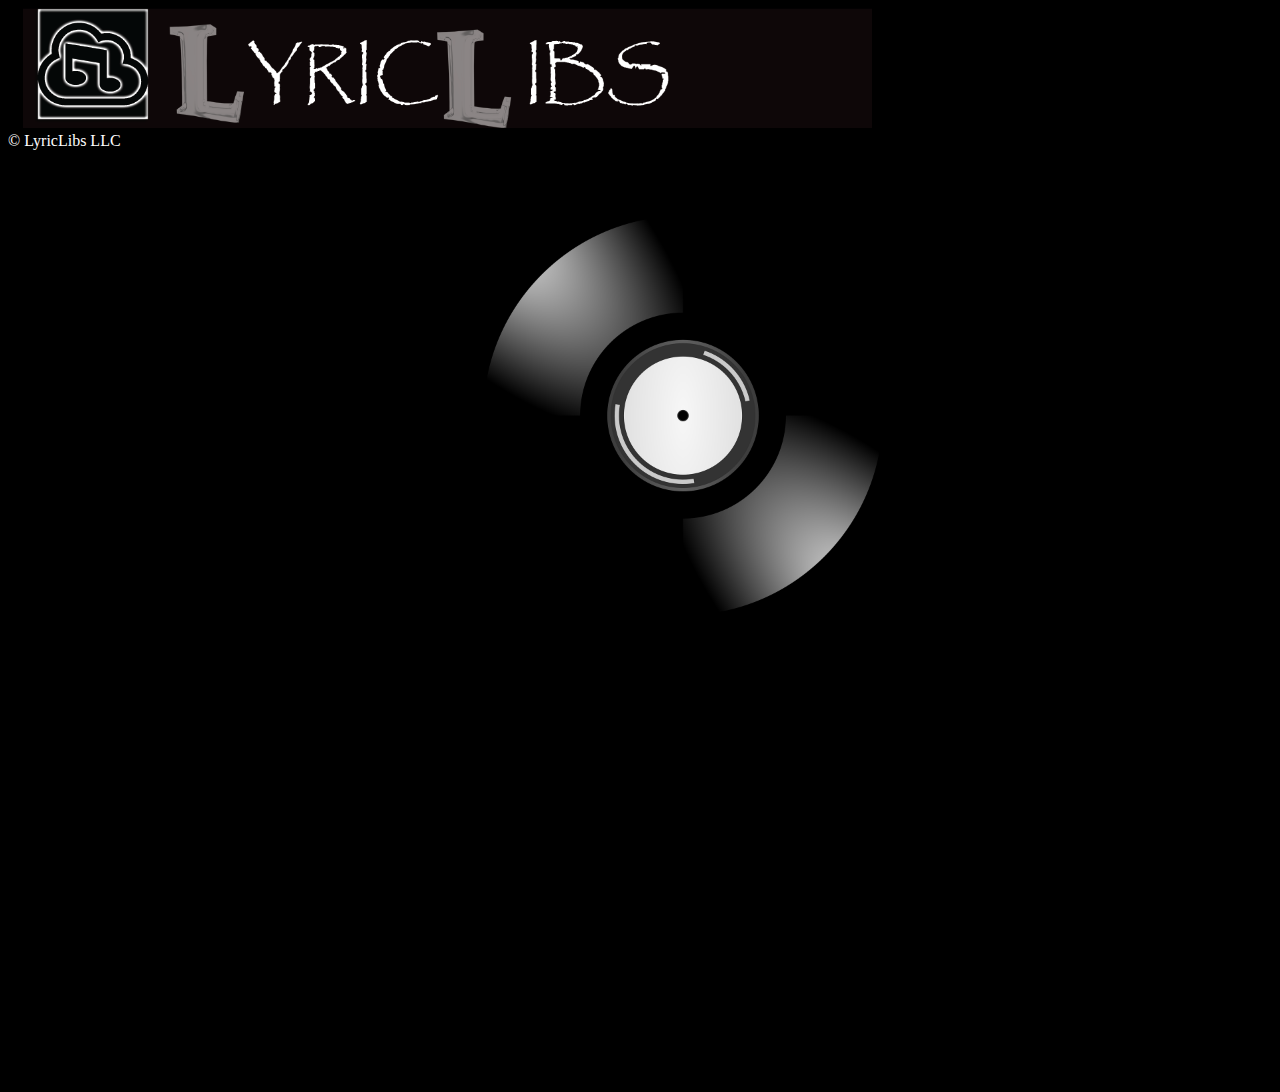
==== commit a7befdaf: "Merge pull request #33 from BillyDeeWilliams/zfriday" ====
--- a/index.html
+++ b/index.html
@@ -3,10 +3,9 @@
   <head>
     <meta charset="utf-8">
     <title>LyricLibs Home</title>
-    <link rel="stylesheet" type="text/css" href="style.css">
+    <link rel="stylesheet" type="text/css" href="CSSPRIMARY.css">
     <link href="https://fonts.googleapis.com/css?family=Audiowide|Montserrat|Dekko|Covered+By+Your+Grace|Shadows+Into+Light/Permanent+Marker|Bungee+Shade|Graffiti+Treat|Chewy|Luckiest+Guy|Monoton|Paytone+One" rel="stylesheet">
-    <link rel="stylesheet" type="text/css" href="./style.css">
-  </head>
+      </head>
   <body class="home">
     <header class="header_home">
       <img src="assets/LyricLibsBanner.png" class="banner">
@@ -14,17 +13,17 @@
     <main class="home">
     <div class="container">
       <map>
-      <img src="../madlib/wills/record_nav_optimized_large.png" class="record1">
-      <a id="rock_link" href="index2.html"><img class="hidden" id="rock_piece" src="../madlib/navIMGupdt/rockQuadA.png"></a>
-      <a id="pop_link" href="index2.html"><img class="hidden" id="pop_piece" src="../madlib/navIMGupdt/popQuadB.png"></a>
-      <a id="rnb_link" href="index2.html"><img class="hidden" id="rnb_piece" src="../madlib/navIMGupdt/rnbQuadC.png"></a>
-      <a id="country_link" href="index2.html"><img class="hidden" id="country_piece" src="../madlib/navIMGupdt/countryQuadD.png"></a>
+      <img src="assets/record_nav_optimized_large.png" class="record1">
+      <a id="rock_link" href="./GAMEFINAL.html"><img class="hidden" id="rock_piece" src="assets/rockQuadA.png"></a>
+      <a id="pop_link" href="GAMEFINAL.html"><img class="hidden" id="pop_piece" src="assets/popQuadB.png"></a>
+      <a id="rnb_link" href="GAMEFINAL.html"><img class="hidden" id="rnb_piece" src="assets/rnbQuadC.png"></a>
+      <a id="country_link" href="GAMEFINAL.html"><img class="hidden" id="country_piece" src="assets/countryQuadD.png"></a>
     </div>
     </main>
     <footer class="home">
       <div class="footer_home">&copy; LyricLibs LLC</div>
       <div class="footer_home"></div>
     </footer>
-    <script type="text/javascript" src="app1.js"></script>
+    <script type="text/javascript" src="SPLASHSCRIPTFINAL.js"></script>
   </body>
 </html>
--- a/CSSPRIMARY.css
+++ b/CSSPRIMARY.css
@@ -0,0 +1,337 @@
+main {
+  height: 960px;
+  width: 960px;
+}
+
+
+.create {
+  background-color: black;
+  background-size: cover;
+  background-repeat: no-repeat;
+  position: absolute;
+  color: white;
+}
+
+.home {
+  background-color: black;
+  position: absolute;
+  color:white;
+}
+
+
+header {
+  margin-left: 15px;
+}
+
+img.banner {
+  height: 120px;
+}
+
+div.container {
+  padding: 50px;
+   margin-left: 90px;
+   margin-top: -300px;
+   width: 500px;
+   height: 500px;
+   top: 30%;
+   left: 30%;
+   position: relative;
+}
+
+img.record1 {
+  position: absolute;
+  height: 500px;
+  width: 500px;
+  z-index: 1;
+}
+
+#rock_link {
+  position: absolute;
+  top: 50px;
+  left: 50px;
+  height: 250px;
+  width: 250px;
+  border: 0px;
+  z-index: 2;
+}
+
+#pop_link {
+  position: absolute;
+  top: 50px;
+  right: 50px;
+  height: 250px;
+  width: 250px;
+  border: 0px;
+  z-index: 2;
+}
+
+#rnb_link {
+  position: absolute;
+  top: 300px;
+  left: 50px;
+  height: 250px;
+  width: 250px;
+  border: 0px;
+  z-index: 2;
+}
+
+#country_link {
+  position: absolute;
+  top: 300px;
+  right: 50px;
+  height: 250px;
+  width: 250px;
+  border: 0px;
+  z-index: 2;
+}
+
+#rock_piece {
+  top: 50px;
+  left: 60px;
+  height: 250px;
+  width: 250px;
+  border: 0px;
+  z-index: : 2;
+}
+
+#pop_piece {
+  top: 300px;
+  right: 50px;
+  height: 250px;
+  width: 250px;
+  border: 0px;
+  opacity: 0;
+}
+
+#rock_piece {
+  /*position: absolute;
+  top: 50px;
+  left: 60px;*/
+  display: block;
+  height: 250px;
+  width: 250px;
+  border: 0px;
+  opacity: 0;
+}
+
+#pop_piece {
+  /*position: absolute;
+  top: 0px;
+  right: -10px;*/
+  height: 250px;
+  width: 250px;
+  border: 0px;
+  opacity: 0;
+  display: block;
+}
+
+#rnb_piece {
+  /*position: absolute;
+  top: 250px;
+  left: 60px;*/
+  height: 250px;
+  width: 250px;
+  border: 0px;
+  opacity: 0;
+  display: block;
+}
+
+#country_piece {
+  /*position: absolute;
+  top: 250px;
+  right: 40px;*/
+  height: 250px;
+  width: 250px;
+  border: 0px;
+  opacity: 0;
+  display: block;
+}
+
+
+.player_info.country {
+
+font-family: 'Dekko', cursive;
+background-color: #DEB887;
+}
+
+#player_info_rock {
+  position: relative;
+font-family: 'Permanent Marker', cursive;
+background-color: #A1E68A;
+}
+
+
+#player_info_rnb {
+font-family: 'Graffiti Treat';
+background-color: #70CAD4;
+
+}
+
+#player_info_pop {
+  background-color: #BF82E8;
+font-family: 'Covered By Your Grace', cursive;
+}
+
+splatter.country_lyrics {
+font-family: 'Dekko', cursive;
+width  : 740px;
+height : 498px;
+margin : 0 auto;
+
+
+background: #FFF url("../treblestaffsheet.png");
+
+}
+
+splatter.rock_lyrics {
+font-family: 'Permanent Marker', cursive;
+background-image: url("../redsplat.png");
+width  : 740px;
+height : 498px;
+margin : 0 auto;
+
+background: #FFF url("../treblestaffsheet.png");
+
+}
+
+
+#rnb_lyrics {
+font-style: 'Graffiti Treat';
+background-image: url("../bluesplat.png");
+width  : 740px;
+height : 498px;
+margin : 0 auto;
+
+background: #FFF url("../treblestaffsheet.png");
+
+}
+
+#pop_lyrics {
+font-family: 'Covered By Your Grace', cursive;
+background-image: url("../purple.png");
+width  : 740px;
+height : 498px;
+margin : 0 auto;
+
+background: #FFF url("../treblestaffsheet.png");
+
+}
+
+body.hall {
+  background-color: black;
+}
+
+h2.hall {
+  font-family: "Monoton";
+  color: #F58916;
+  font-size: 50px;
+  text-align: center;
+}
+
+div.HoF {
+  margin-left: 350px;
+  margin-right: auto;
+  margin-top: 30px;
+  margin-bottom: 15px;
+  background-size: 300px 500;
+  height: 490px;
+  text-align: center;
+  background-image: url(assets/treblestaffsheet.png);
+  background-color: white;
+  overflow: hidden;
+  -webkit-transition: width 4s, height 4s;
+  transition: width 4s, height 4s;
+  -webkit-transition-timing-function: ease;
+}
+
+
+div.HoF:hover {
+  margin: 0 auto;
+  margin-top: 30px;
+  text-align: center;
+  background-image: url(assets/treblestaffsheet.png);
+  background-color: white;
+  background-size: cover;
+  width: 100%;
+  height: 1500px;
+  overflow: hidden;
+}
+
+h1.country {
+  font-family: 'Covered By Your Grace', cursive;
+}
+
+h2.country {
+  font-family: 'Covered By Your Grace', cursive;
+}
+
+h3.country {
+  font-family: 'Montserrat';
+  color: #3449B7;
+}
+
+p.country {
+  font-family: 'Montserrat', sans-serif;
+
+}
+
+h1.rock {
+  font-family: 'Permanent Marker', cursive;
+}
+
+h2.rock {
+  font-family: 'Permanent Marker', cursive;
+}
+
+h3.rock {
+  font-family: 'Permanent Marker', cursive;
+  color: #3449B7;
+}
+
+p.rock {
+  font-family: 'Permanent Marker', cursive;
+}
+
+h1.pop {
+  font-family: 'Dekko', cursive;
+}
+
+h2.pop {
+  font-family: 'Dekko', cursive;
+}
+
+h3.pop {
+  color: #3449B7;
+}
+
+p.pop {
+
+}
+
+h1.rap {
+  font-family: "Graffiti Treat", Georgia;
+  font-size: 50px;
+}
+
+h2.rap {
+  font-family: Georgia; serif;
+  font-size: 20px;
+}
+
+h3.rap {
+  font-family: Georgia; serif;
+  color: #3449B7;
+}
+
+p.rap {
+  font-size: 16px;
+  font-weight: bold;
+  font-family: Georgia, sans-serif;
+  opacity: 1;
+}
+
+span.libbed {
+  font-size: 18px;
+  font-weight: bold;
+  color: #F25607;
+}
